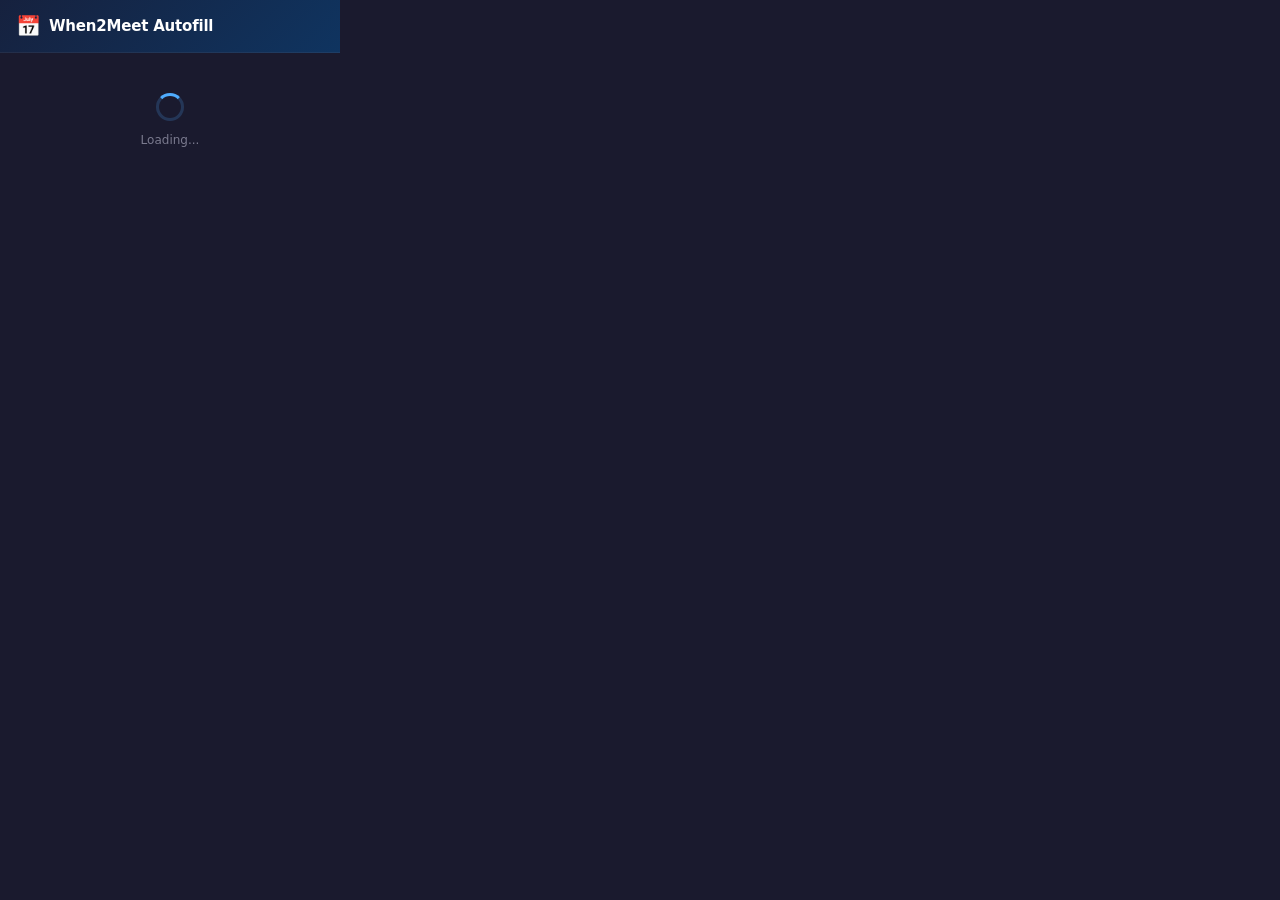
==== popup.html @ 6108976a "Init commit: working prototype" ====
<!DOCTYPE html>
<html lang="en">
<head>
  <meta charset="UTF-8" />
  <meta name="viewport" content="width=device-width, initial-scale=1.0" />
  <title>When2Meet Autofill</title>
  <link rel="stylesheet" href="popup.css" />
</head>
<body>
  <!-- Header -->
  <header class="header">
    <div class="header-brand">
      <span class="header-icon">📅</span>
      <h1>When2Meet Autofill</h1>
    </div>
  </header>

  <!-- Status Messages -->
  <div id="status-not-when2meet" class="status-card hidden">
    <div class="status-icon">🔗</div>
    <p>Navigate to a <strong>When2Meet event page</strong> to use this extension.</p>
  </div>

  <div id="status-error" class="status-card status-error hidden">
    <div class="status-icon">⚠️</div>
    <p id="error-message"></p>
  </div>

  <!-- Signed-out View -->
  <div id="view-signed-out" class="view hidden">
    <div class="sign-in-card">
      <p>Sign in with your Google account to access your calendar.</p>
      <button id="btn-sign-in" class="btn btn-primary">
        <span class="google-icon">G</span>
        Sign in with Google
      </button>
    </div>
  </div>

  <!-- Signed-in View -->
  <div id="view-signed-in" class="view hidden">
    <!-- Calendar List -->
    <div class="section">
      <h2 class="section-title">Your Calendars</h2>
      <p class="section-subtitle">Uncheck calendars to ignore their events</p>
      <div id="calendar-list" class="calendar-list">
        <!-- Populated by JS -->
      </div>
    </div>

    <!-- Actions -->
    <div class="actions">
      <button id="btn-autofill" class="btn btn-primary btn-full">
        ✨ Autofill Availability
      </button>
      <button id="btn-sign-out" class="btn btn-ghost btn-full">
        Sign Out
      </button>
    </div>
  </div>

  <!-- Loading -->
  <div id="view-loading" class="view">
    <div class="loading-spinner"></div>
    <p class="loading-text">Loading...</p>
  </div>

  <script src="popup.js"></script>
</body>
</html>
---- popup.css ----
/* ── Base Reset ─────────────────────────────────────────────────────── */
* {
  margin: 0;
  padding: 0;
  box-sizing: border-box;
}

body {
  width: 340px;
  min-height: 200px;
  font-family: 'Segoe UI', system-ui, -apple-system, sans-serif;
  font-size: 13px;
  color: #e1e1e6;
  background: #1a1a2e;
}

/* ── Header ────────────────────────────────────────────────────────── */
.header {
  background: linear-gradient(135deg, #16213e, #0f3460);
  padding: 14px 16px;
  border-bottom: 1px solid rgba(255, 255, 255, 0.06);
}

.header-brand {
  display: flex;
  align-items: center;
  gap: 8px;
}

.header-icon {
  font-size: 20px;
}

.header h1 {
  font-size: 15px;
  font-weight: 600;
  color: #ffffff;
  letter-spacing: -0.2px;
}

/* ── Status Cards ──────────────────────────────────────────────────── */
.status-card {
  margin: 16px;
  padding: 16px;
  background: rgba(255, 255, 255, 0.04);
  border: 1px solid rgba(255, 255, 255, 0.08);
  border-radius: 10px;
  text-align: center;
}

.status-card .status-icon {
  font-size: 28px;
  margin-bottom: 8px;
}

.status-card p {
  color: #a0a0b0;
  line-height: 1.5;
}

.status-error {
  border-color: rgba(255, 82, 82, 0.3);
  background: rgba(255, 82, 82, 0.08);
}

.status-error p {
  color: #ff7070;
}

/* ── Views ─────────────────────────────────────────────────────────── */
.view {
  padding: 16px;
}

.hidden {
  display: none !important;
}

/* ── Sign-in Card ──────────────────────────────────────────────────── */
.sign-in-card {
  text-align: center;
  padding: 20px 8px;
}

.sign-in-card p {
  color: #a0a0b0;
  margin-bottom: 16px;
  line-height: 1.5;
}

/* ── Buttons ───────────────────────────────────────────────────────── */
.btn {
  display: inline-flex;
  align-items: center;
  justify-content: center;
  gap: 8px;
  padding: 10px 18px;
  border: none;
  border-radius: 8px;
  font-size: 13px;
  font-weight: 600;
  cursor: pointer;
  transition: all 0.2s ease;
}

.btn-primary {
  background: linear-gradient(135deg, #4facfe, #00f2fe);
  color: #0a0a1a;
}

.btn-primary:hover {
  transform: translateY(-1px);
  box-shadow: 0 4px 16px rgba(79, 172, 254, 0.3);
}

.btn-primary:active {
  transform: translateY(0);
}

.btn-ghost {
  background: transparent;
  color: #888;
  border: 1px solid rgba(255, 255, 255, 0.08);
}

.btn-ghost:hover {
  background: rgba(255, 255, 255, 0.04);
  color: #aaa;
}

.btn-full {
  width: 100%;
}

.google-icon {
  display: inline-flex;
  align-items: center;
  justify-content: center;
  width: 20px;
  height: 20px;
  background: white;
  color: #4285f4;
  border-radius: 4px;
  font-weight: 700;
  font-size: 12px;
}

/* ── Section ───────────────────────────────────────────────────────── */
.section {
  margin-bottom: 16px;
}

.section-title {
  font-size: 12px;
  font-weight: 700;
  text-transform: uppercase;
  letter-spacing: 0.8px;
  color: #7a7a8e;
  margin-bottom: 4px;
}

.section-subtitle {
  font-size: 11px;
  color: #55556a;
  margin-bottom: 12px;
}

/* ── Calendar List ─────────────────────────────────────────────────── */
.calendar-list {
  display: flex;
  flex-direction: column;
  gap: 4px;
  max-height: 220px;
  overflow-y: auto;
  padding-right: 4px;
}

.calendar-list::-webkit-scrollbar {
  width: 4px;
}

.calendar-list::-webkit-scrollbar-track {
  background: transparent;
}

.calendar-list::-webkit-scrollbar-thumb {
  background: rgba(255, 255, 255, 0.1);
  border-radius: 2px;
}

.calendar-item {
  display: flex;
  align-items: center;
  gap: 10px;
  padding: 8px 10px;
  background: rgba(255, 255, 255, 0.03);
  border: 1px solid rgba(255, 255, 255, 0.05);
  border-radius: 8px;
  cursor: pointer;
  transition: background 0.15s ease;
}

.calendar-item:hover {
  background: rgba(255, 255, 255, 0.06);
}

.calendar-color {
  width: 10px;
  height: 10px;
  border-radius: 50%;
  flex-shrink: 0;
}

.calendar-name {
  flex: 1;
  font-size: 13px;
  color: #d0d0dc;
  overflow: hidden;
  text-overflow: ellipsis;
  white-space: nowrap;
}

.calendar-item input[type="checkbox"] {
  accent-color: #4facfe;
  width: 15px;
  height: 15px;
  cursor: pointer;
}

/* ── Actions ───────────────────────────────────────────────────────── */
.actions {
  display: flex;
  flex-direction: column;
  gap: 8px;
}

/* ── Loading ───────────────────────────────────────────────────────── */
.loading-spinner {
  width: 28px;
  height: 28px;
  border: 3px solid rgba(79, 172, 254, 0.2);
  border-top-color: #4facfe;
  border-radius: 50%;
  animation: spin 0.8s linear infinite;
  margin: 24px auto 12px;
}

@keyframes spin {
  to { transform: rotate(360deg); }
}

.loading-text {
  text-align: center;
  color: #7a7a8e;
  font-size: 12px;
}
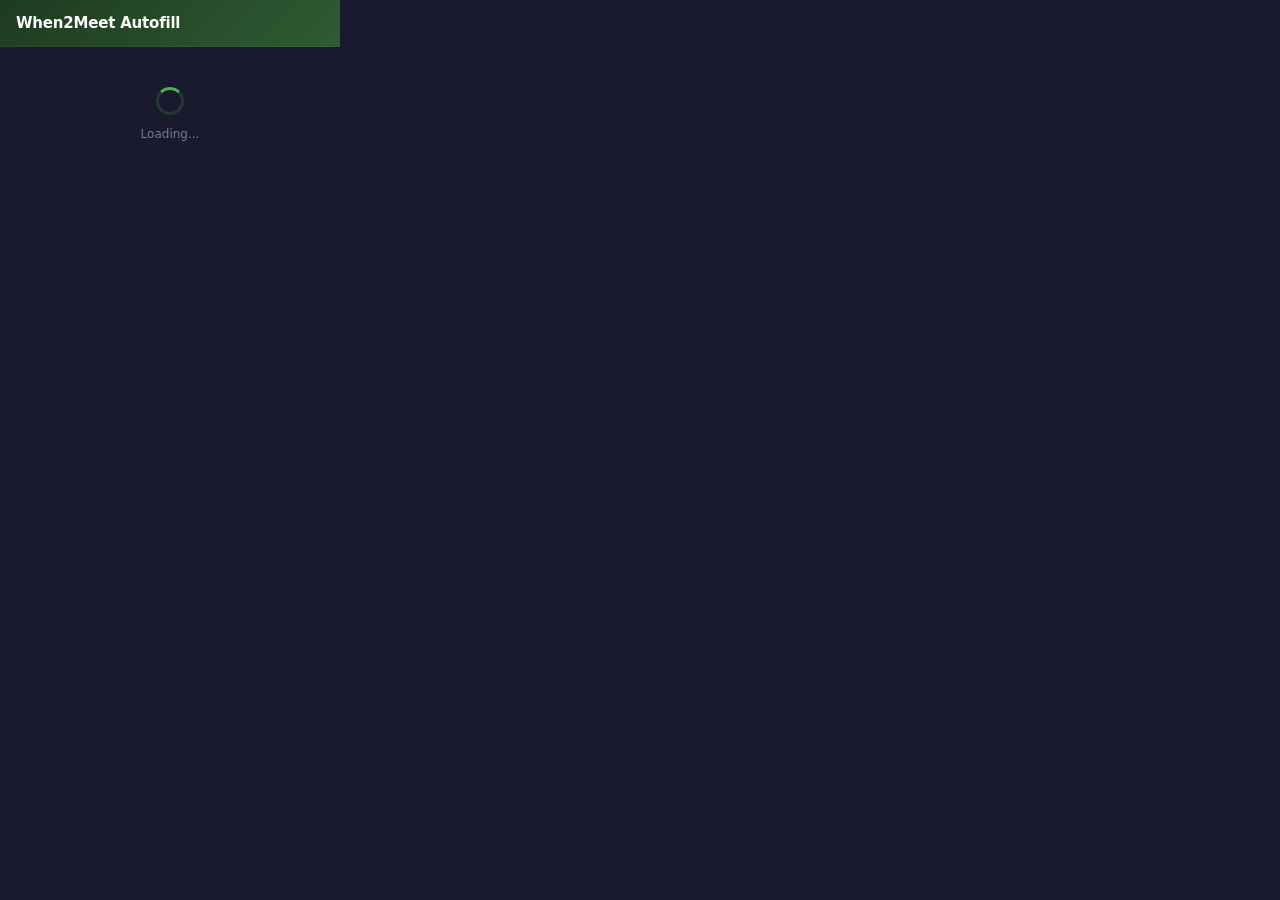
==== commit 07479bd7: "Update index.html with explicit app purpose, matching app name, prominent privacy policy link, and n" ====
--- a/popup.html
+++ b/popup.html
@@ -1,28 +1,27 @@
 <!DOCTYPE html>
 <html lang="en">
+
 <head>
   <meta charset="UTF-8" />
   <meta name="viewport" content="width=device-width, initial-scale=1.0" />
   <title>When2Meet Autofill</title>
   <link rel="stylesheet" href="popup.css" />
 </head>
+
 <body>
   <!-- Header -->
   <header class="header">
     <div class="header-brand">
-      <span class="header-icon">📅</span>
       <h1>When2Meet Autofill</h1>
     </div>
   </header>
 
   <!-- Status Messages -->
   <div id="status-not-when2meet" class="status-card hidden">
-    <div class="status-icon">🔗</div>
     <p>Navigate to a <strong>When2Meet event page</strong> to use this extension.</p>
   </div>
 
   <div id="status-error" class="status-card status-error hidden">
-    <div class="status-icon">⚠️</div>
     <p id="error-message"></p>
   </div>
 
@@ -51,7 +50,7 @@
     <!-- Actions -->
     <div class="actions">
       <button id="btn-autofill" class="btn btn-primary btn-full">
-        ✨ Autofill Availability
+        Autofill Availability
       </button>
       <button id="btn-sign-out" class="btn btn-ghost btn-full">
         Sign Out
@@ -67,4 +66,5 @@
 
   <script src="popup.js"></script>
 </body>
-</html>
+
+</html>
--- a/popup.css
+++ b/popup.css
@@ -14,9 +14,8 @@
   background: #1a1a2e;
 }
 
-/* ── Header ────────────────────────────────────────────────────────── */
 .header {
-  background: linear-gradient(135deg, #16213e, #0f3460);
+  background: linear-gradient(135deg, #1e3b20, #2e5c33);
   padding: 14px 16px;
   border-bottom: 1px solid rgba(255, 255, 255, 0.06);
 }
@@ -104,13 +103,13 @@
 }
 
 .btn-primary {
-  background: linear-gradient(135deg, #4facfe, #00f2fe);
-  color: #0a0a1a;
+  background: #4caf50;
+  color: white;
 }
 
 .btn-primary:hover {
   transform: translateY(-1px);
-  box-shadow: 0 4px 16px rgba(79, 172, 254, 0.3);
+  box-shadow: 0 4px 16px rgba(76, 175, 80, 0.4);
 }
 
 .btn-primary:active {
@@ -155,13 +154,13 @@
   font-weight: 700;
   text-transform: uppercase;
   letter-spacing: 0.8px;
-  color: #7a7a8e;
+  color: #ffffff;
   margin-bottom: 4px;
 }
 
 .section-subtitle {
   font-size: 11px;
-  color: #55556a;
+  color: #ffffff;
   margin-bottom: 12px;
 }
 
@@ -221,10 +220,32 @@
 }
 
 .calendar-item input[type="checkbox"] {
-  accent-color: #4facfe;
   width: 15px;
   height: 15px;
   cursor: pointer;
+  appearance: none;
+  background-color: #ffcdcd;
+  border-radius: 2px;
+  border: 1px solid rgba(255, 255, 255, 0.2);
+  display: flex;
+  align-items: center;
+  justify-content: center;
+}
+
+.calendar-item input[type="checkbox"]:checked {
+  background-color: #4caf50;
+  border-color: #4caf50;
+}
+
+/* Custom checkmark using pseudo-element */
+.calendar-item input[type="checkbox"]:checked::after {
+  content: "";
+  width: 4px;
+  height: 8px;
+  border: solid white;
+  border-width: 0 2px 2px 0;
+  transform: rotate(45deg);
+  margin-bottom: 2px;
 }
 
 /* ── Actions ───────────────────────────────────────────────────────── */
@@ -238,19 +259,21 @@
 .loading-spinner {
   width: 28px;
   height: 28px;
-  border: 3px solid rgba(79, 172, 254, 0.2);
-  border-top-color: #4facfe;
+  border: 3px solid rgba(76, 175, 80, 0.2);
+  border-top-color: #4caf50;
   border-radius: 50%;
   animation: spin 0.8s linear infinite;
   margin: 24px auto 12px;
 }
 
 @keyframes spin {
-  to { transform: rotate(360deg); }
+  to {
+    transform: rotate(360deg);
+  }
 }
 
 .loading-text {
   text-align: center;
   color: #7a7a8e;
   font-size: 12px;
-}
+}
